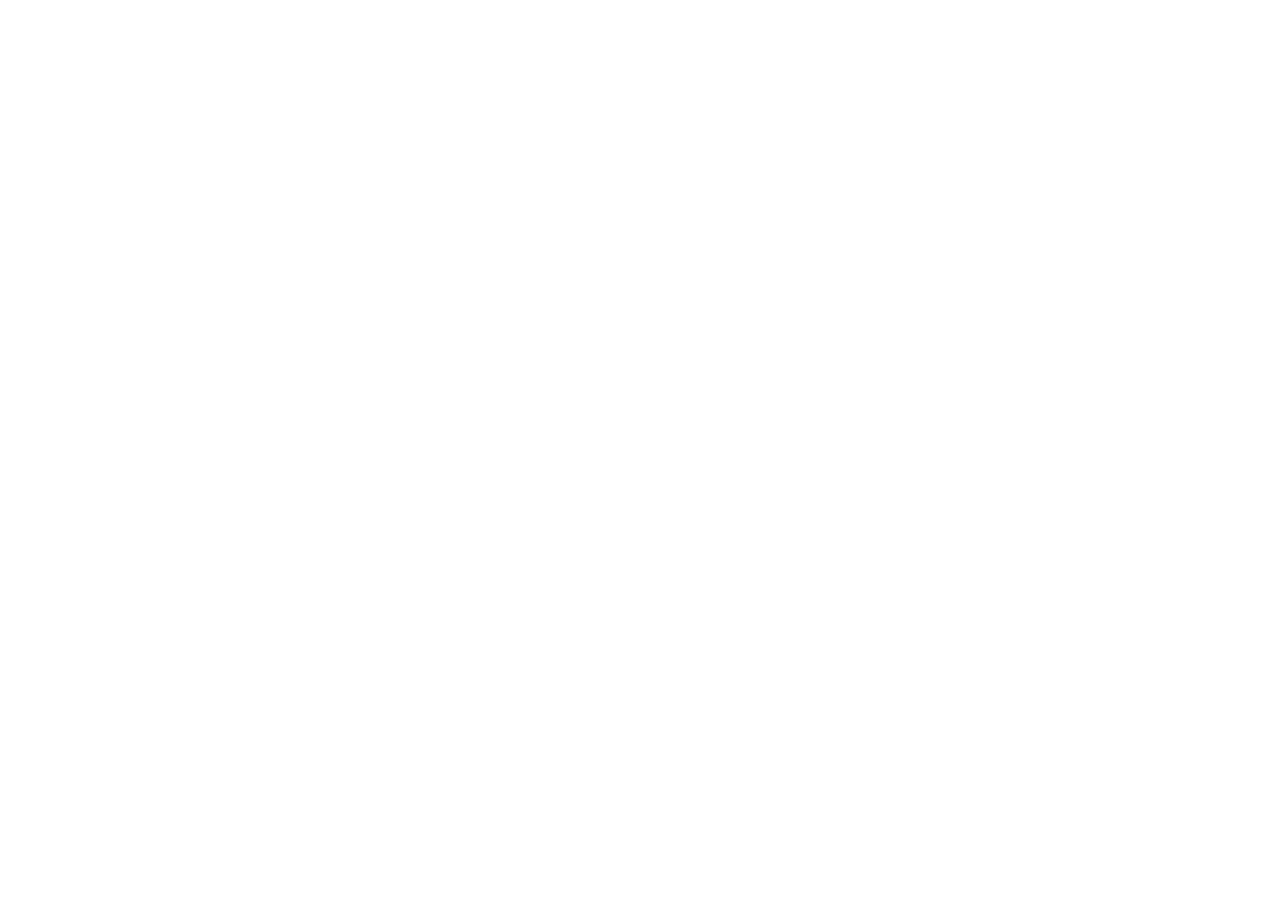
==== Dark_Mode_Simples/index.html @ 6bb6d8fa "Adicionando Estrutura HTML e Font do Google" ====
<!DOCTYPE html>
<html lang="en">

<head>
    <meta charset="UTF-8">
    <meta http-equiv="X-UA-Compatible" content="IE=edge">
    <meta name="viewport" content="width=device-width, initial-scale=1.0">
    <title>Dark Mode com CSS</title>

    <!-- Font do Google | Nunito -->
    <link rel="preconnect" href="https://fonts.googleapis.com">
    <link rel="preconnect" href="https://fonts.gstatic.com" crossorigin>
    <link href="https://fonts.googleapis.com/css2?family=Nunito&display=swap" rel="stylesheet">

</head>

<body>

</body>

</html>
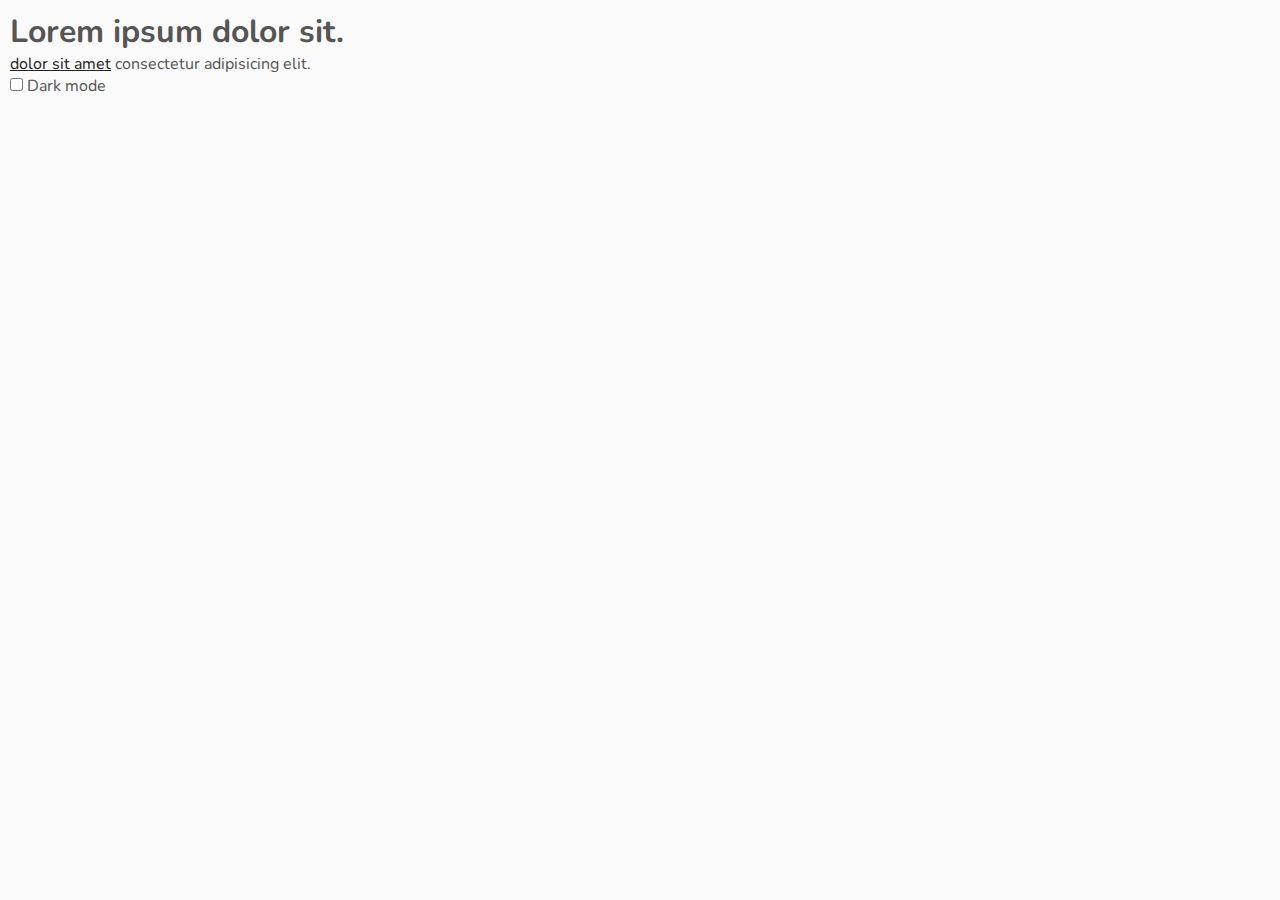
==== commit 6a88d911: "Add Texto e Checkbox dark mode" ====
--- a/Dark_Mode_Simples/index.html
+++ b/Dark_Mode_Simples/index.html
@@ -12,10 +12,22 @@
     <link rel="preconnect" href="https://fonts.gstatic.com" crossorigin>
     <link href="https://fonts.googleapis.com/css2?family=Nunito&display=swap" rel="stylesheet">
 
+    <!-- CSS Personalizado -->
+    <link rel="stylesheet" href="css/style.css">
+
 </head>
 
 <body>
+    <h1>Lorem ipsum dolor sit.</h1>
 
+    <a href="#">dolor sit amet</a> consectetur adipisicing elit.</p>
+
+    <label for="switch">
+        <input type="checkbox" id="switch"> Dark mode
+    </label>
+
+
+    <script src="js/script.js"></script>
 </body>
 
 </html>--- a/Dark_Mode_Simples/css/style.css
+++ b/Dark_Mode_Simples/css/style.css
@@ -0,0 +1,37 @@
+* {
+    margin: 0;
+    padding: 0;
+    box-sizing: border-box;
+}
+
+body {
+    font-family: 'Nunito', sans-serif;
+    font-size: 16px;
+    padding: 10px;
+
+    background-color: #FAFAFA;
+    color: #555;
+}
+
+a {
+    color: #222;
+}
+
+a:hover {
+    color: #EC5840;
+}
+
+/* Tema escuro */
+
+body.dark-mode {
+    background-color: #212529;
+    color: #899095;
+}
+
+.dark-mode a {
+    color: #DEE2E6;
+}
+
+.dark-mode a:hover {
+    color: #3CC368;
+}